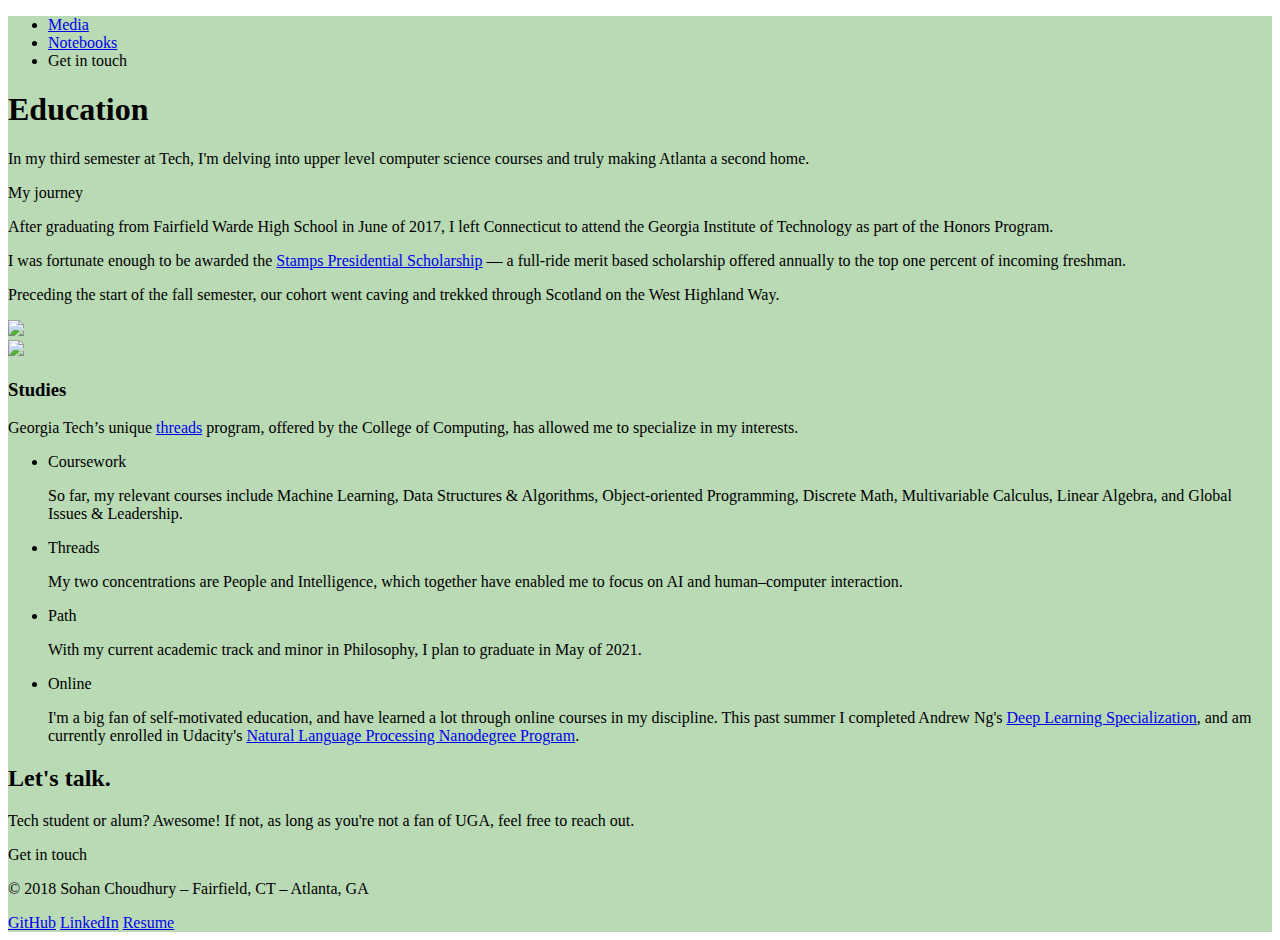
==== education.html @ bd171a66 "name and reference changes for home and education page" ====
<!DOCTYPE html>
<html lang="en-US" prefix="og: http://ogp.me/ns#"><head><meta http-equiv="Content-Type" content="text/html; charset=UTF-8">
<base href=".">


  <meta http-equiv="x-ua-compatible" content="ie=edge">
  <meta name="viewport" content="width=device-width, initial-scale=1, shrink-to-fit=no">
  <title>Education — Sohan</title>
<link rel="alternate" hreflang="en-us" href="education.html">


<meta name="description" content="In my third semester at Tech, I'm delving into upper level computer science courses and truly making Atlanta a second home.">
<link rel="canonical" href="education.html">
<meta property="og:locale" content="en_US">
<meta property="og:type" content="article">
<meta property="og:title" content="Education — Sohan">
<meta property="og:description" content="In my third semester at Tech, I'm delving into upper level computer science courses and truly making Atlanta a second home.">
<meta property="og:url" content="education.html">
<meta property="og:site_name" content="Sohan Choudhury">


<link rel="stylesheet" href="./site_files/styles.css">
<link rel="stylesheet" href="./site_files/style.css">
<link rel="stylesheet" href="./site_files/main.css">
<script src="./site_files/jquery-1.12.4.min.js"></script>

<script type="text/javascript">
/* <![CDATA[ */
var wpcf7 = {"apiSettings":{"root":"http:\/\/www.sohanchoudhury.com\/wp-json\/contact-form-7\/v1","namespace":"contact-form-7\/v1"},"recaptcha":{"messages":{"empty":"Please verify that you are not a robot."}}};
/* ]]> */
</script>

<script>(window.jQuery && jQuery.noConflict()) || document.write('<script src="/wp-includes/js/jquery/jquery.js"><\/script>')</script>
<script src="./site_files/scripts.js"></script>
<script src="./site_files/scripts(1).js"></script>
<script src="./site_files/jquery.cookie.js"></script>

<meta name="generator" content="WPML ver:3.8.4 stt:1,27;">
  <script>
    window.lang = "en"
  </script>

  <link rel="apple-touch-icon" sizes="180x180" href="./try5.png">
  <link rel="icon" type="image/png" sizes="32x32" href="./try5.png">
  <link rel="icon" type="image/png" sizes="16x16" href="./try5.png">
  <link rel="mask-icon" href="./try5.png" color="#000000">
  <meta name="apple-mobile-web-app-title" content="Sohan Choudhury">
  <meta name="application-name" content="SC">
  <meta name="theme-color" content="#ffffff">

  <!-- Global site tag (gtag.js) - Google Analytics -->
<!-- 	<script async="" src="./site_files/js"></script>
	<script>
	  window.dataLayer = window.dataLayer || [];
	  function gtag(){dataLayer.push(arguments);}
	  gtag('js', new Date());
	  gtag('config', 'UA-9826041-20');
	</script> -->

</head>


<body class="services-template-default single single-services postid-96 design-sprint">
    <div id="barba-wrapper">
                  <div class="wrapper" style="background-color: rgb(186, 217, 181);">
            <header class="c-header">
  <div class="c-header__wrap c-container">
    <a class="c-header__item c-brand-logo" href="index.html">
    </a>
    <nav class="c-header__item">
              <ul id="menu-primary-menu" class="c-nav"><li class="menu-item menu-work"><a href="education.html">Media</a></li>
<li class="menu-item menu-journal"><a href="education.html">Notebooks</a></li>  <!-- add target="_blank" before href to open new tab -->

<li class="js-toggle-contact menu-item menu-get-in-touch"><a>Get in touch</a></li>

</ul>
          </nav>
  </div>
</header>

<section class="o-block c-hero js-bg-color " data-color="#BAD9B5">
    <div class="o-block__wrap c-hero__wrap c-container">
      <div class="o-block__item c-hero__item">
        <h1 class="js-animation-item h1-internal">Education</h1>
        <div class="c-hero__content c-shifted">
                      <p>In my third semester at Tech, I'm delving into upper level computer science courses and truly making Atlanta a second home.</p>


                      <a class="c-cta c-cta--primary js-primary-cta u-margin-top-32 js-animation-item">My journey</a>
                  </div>
      </div>
    </div>
  </section>
                   <section class="o-block c-block js-animation-wrapper" style="opacity: 1;">
  <div class="o-block__wrap c-block__wrap c-container has-no-height">
    <div class="o-block__item c-block__item">
      <div class="c-text-block c-shifted js-animation-item" style="opacity: 1;">
       <p><span style="font-weight: 400;">After graduating from Fairfield Warde High School in June of 2017, I left Connecticut to attend the Georgia Institute of Technology as part of the Honors Program.</span></p>
<p><span style="font-weight: 400;">I was fortunate enough to be awarded the <a href='http://stampsps.gatech.edu'>Stamps Presidential Scholarship</a> — a full-ride merit based scholarship offered annually to the top one percent of incoming freshman.</span></p>
<p><span style="font-weight: 400;">Preceding the start of the fall semester, our cohort went caving and trekked through Scotland on the West Highland Way.</span></p>

      </div>
    </div>
  </div>
</section>







          <section class="o-block c-image-block js-animation-wrapper" style="opacity: 1;">
    <div class="o-block__wrap c-image-block__wrap has-item-shadow-default c-container--fluid   has-no-height">
                      <div class="o-block__item c-image-block__item js-animation-item-image js-preload-image has-no-overflow" style="opacity: 1;">
          <img class="image-small" src="./site_files/caving2.jpg" alt="" style="display: none;">

        <img src="./site_files/caving2.jpg" class="is-loaded is-static"></div>
                      <div class="o-block__item c-image-block__item js-animation-item-image js-preload-image has-no-overflow" style="opacity: 1;">

        <img src="./site_files/scotland.jpg" class="is-loaded is-static"></div>
          </div>
  </section>












          <section class="o-block c-block js-animation-wrapper " style="opacity: 1;">
    <div class="o-block__wrap c-block__wrap c-container has-no-height">
      <div class="o-block__item c-block__item u-relative js-animation-item" style="opacity: 1;">
        <div class="c-text-block c-shifted">

                          <h3>Studies</h3>


                              <p class="p1"><span style="font-weight: 400;">Georgia Tech’s unique <a href='https://www.cc.gatech.edu/academics/degree-programs/bachelors/computer-science/threads'>threads</a> program, offered by the College of Computing, has allowed me to specialize in my interests.</span></p>


                                          <ul class="c-list-stepper ">


                                       <li class="c-list-stepper__single ">
                      <div class="c-list-stepper__title">
                        <span>Coursework</span>
                      </div>
                      <div class="c-list-stepper__content">
                        <p>So far, my relevant courses include Machine Learning, Data Structures & Algorithms, Object-oriented Programming, Discrete Math, Multivariable Calculus, Linear Algebra, and Global Issues & Leadership.</p>
                      </div>
                    </li>

                                       <li class="c-list-stepper__single ">
                      <div class="c-list-stepper__title">
                        <span>Threads</span>
                      </div>
                      <div class="c-list-stepper__content">
                        <p> My two concentrations are People and Intelligence, which together have enabled me to focus on AI and human–computer interaction.</p>
                      </div>
                    </li>

                                       <li class="c-list-stepper__single ">
                      <div class="c-list-stepper__title">
                        <span>Path</span>
                      </div>
                      <div class="c-list-stepper__content">
                        <p>With my current academic track and minor in Philosophy, I plan to graduate in May of 2021.</p>
                      </div>
                    </li>
                                       <li class="c-list-stepper__single ">
                      <div class="c-list-stepper__title">
                        <span>Online</span>
                      </div>
                      <div class="c-list-stepper__content">
                        <p>I'm a big fan of self-motivated education, and have learned a lot through online courses in my discipline. This past summer I completed Andrew Ng's <a href='https://www.deeplearning.ai'>Deep Learning Specialization</a>, and am currently enrolled in Udacity's <a href='https://www.udacity.com/course/natural-language-processing-nanodegree--nd892'>Natural Language Processing Nanodegree Program</a>.</p>
                      </div>
                    </li>

                                  </ul>
                                            </div>
      </div>
    </div>
  </section>







  <section class="o-block c-block js-animation-wrapper" style="opacity: 1;">
      <div class="o-block__wrap c-block__wrap c-container">
        <div class="o-block__item c-block__item">
          <h2 class="js-animation-item h2-internal" style="opacity: 1;">Let's talk.</h2>
          <div class="c-block__content c-shifted u-margin-top-50">
                          <p class="js-animation-item u-margin-bottom-50" style="opacity: 1;">Tech student or alum? Awesome! If not, as long as you're not a fan of UGA, feel free to reach out.</p>
                        <a class="c-cta js-animation-item c-cta--primary js-toggle-contact" style="opacity: 1;">Get in touch</a>
          </div>
        </div>
      </div>
    </section>

<footer class="o-block c-footer">
  <div class="o-block__wrap c-footer__wrap c-container">
    <div class="o-block__item c-footer__item">
      <p>© 2018 Sohan Choudhury – Fairfield, CT – Atlanta, GA</p>
    </div>
    <div class="o-block__item c-footer__item">

      <a href="https://github.com/SohanChoudhury" target="blank" class="c-cta c-cta--primary c-cta--extrasmall is-reverse">GitHub</a>
      <a href="https://www.linkedin.com/in/sohan-choudhury" target="blank" class="c-cta c-cta--primary c-cta--extrasmall is-reverse">LinkedIn</a>
      <a href="education.html" target="blank" class="c-cta c-cta--primary c-cta--extrasmall is-reverse">Resume</a>
      <a href="" target="blank" class="c-cta c-cta--primary c-cta--extrasmall is-reverse"></a>
    </div>
  </div>
</footer>

          </div>

        <script src="./site_files/main.js"></script>
        <section class="o-block c-contact js-contact" style="display: none; opacity: 0;">
  <span class="closer js-closer"></span>
  <div class="o-block__wrap c-contact__wrap c-container">
    <div class="o-block__item c-contact__item">
      <div class="cross-closer js-closer">
        <div class="cross-closer__wrap"></div>
      </div>

      <div role="form" class="wpcf7" id="wpcf7-f21-o1" lang="it-IT" dir="ltr">
<div class="screen-reader-response"></div>
<form action="./educationEmail.php" method="post" class="wpcf7-form" novalidate="novalidate" style="opacity: 0; transform: matrix(1, 0, 0, 1, 0, 40);">
<div style="display: none;">
<input type="hidden" name="_wpcf7" value="21" autocomplete="off">
<input type="hidden" name="_wpcf7_version" value="4.9.2" autocomplete="off">
<input type="hidden" name="_wpcf7_locale" value="it_IT" autocomplete="off">
<input type="hidden" name="_wpcf7_unit_tag" value="wpcf7-f21-o1" autocomplete="off">
<input type="hidden" name="_wpcf7_container_post" value="0" autocomplete="off">
</div>
<ul>
<li data-step="1" class="js-is-selected">
    <label>Hi there. What's your name?</label><br>
    <span class="wpcf7-form-control-wrap your-name"><input type="text" name="your-name" value="" size="40" class="wpcf7-form-control wpcf7-text wpcf7-validates-as-required" aria-required="true" aria-invalid="false" autocomplete="off"></span>
  </li>
<li data-step="2">
    <label>How can we help?<span class="js-countdown">0/300<span></span></span></label><p></p>
<p><textarea required="" autofocus="" maxlength="300" name="your-message" class="wpcf7-form-control wpcf7-textarea wpcf7-validates-as-required js-charcount" aria-required="true" aria-invalid="false" autocomplete="off" style="overflow-x: hidden; word-wrap: break-word; overflow-y: scroll;"></textarea>
  </p></li>
<li data-step="3">
    <label>What's your e-mail address?</label><br>
    <span class="wpcf7-form-control-wrap your-email"><input type="email" name="your-email" value="" size="40" class="wpcf7-form-control wpcf7-text wpcf7-email wpcf7-validates-as-required wpcf7-validates-as-email" aria-required="true" aria-invalid="false" autocomplete="off"></span>
  </li>
</ul>
<div class="wpcf7-form-control wpcf7-submit">
  <a class="c-cta c-cta--primary"><input type="submit" value="Send Message" autocomplete="off"></a><br>
  <span>Press ENTER</span>
</div><span class="ajax-loader"></span>
<div class="wpcf7-response-output wpcf7-display-none"></div></form></div>
      <div class="c-contact__controls">
        <p class="c-cta c-cta--primary js-next-step">Proceed</p> <span>press ENTER</span>
      </div>
      <div class="c-contact__thankyou" style="opacity: 0; transform: matrix(1, 0, 0, 1, 0, 40);">
        <h3>Thank You</h3>
        <p>I'll be in touch soon.</p>
      </div>
    </div>
  </div>
</section>
    </div>

</body></html>
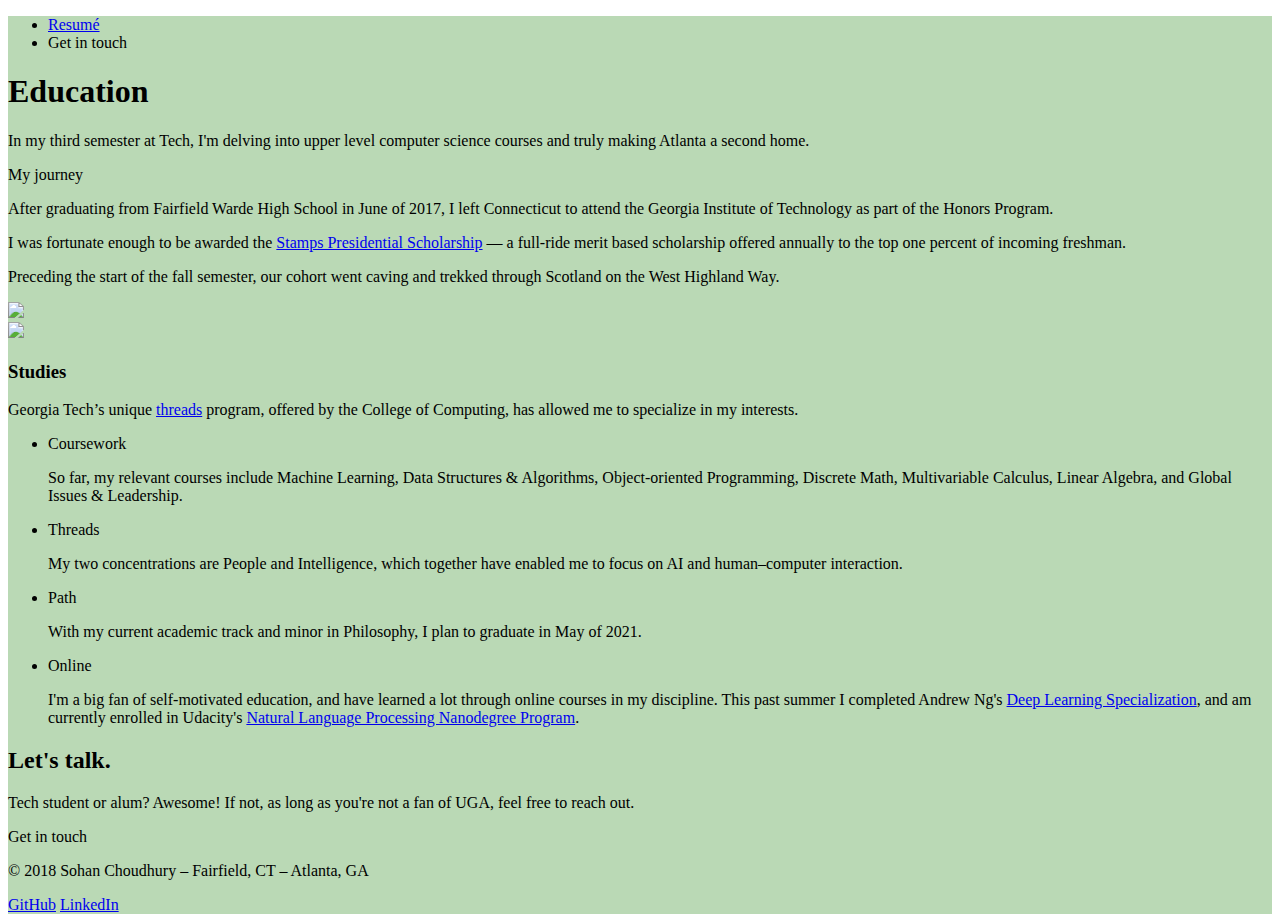
==== commit 85ad4e8e: "pagination and link updates" ====
--- a/education.html
+++ b/education.html
@@ -68,9 +68,11 @@
     <a class="c-header__item c-brand-logo" href="index.html">
     </a>
     <nav class="c-header__item">
-              <ul id="menu-primary-menu" class="c-nav"><li class="menu-item menu-work"><a href="education.html">Media</a></li>
-<li class="menu-item menu-journal"><a href="education.html">Notebooks</a></li>  <!-- add target="_blank" before href to open new tab -->
-
+              <ul id="menu-primary-menu" class="c-nav">
+
+<!-- <li class="menu-item menu-media"><a href="education.html">Media</a></li> -->
+
+<li class="menu-item menu-resume"><a href="education.html">Resumé</a></li>  <!-- add target="_blank" before href to open new tab -->
 <li class="js-toggle-contact menu-item menu-get-in-touch"><a>Get in touch</a></li>
 
 </ul>
@@ -215,7 +217,7 @@
 
       <a href="https://github.com/SohanChoudhury" target="blank" class="c-cta c-cta--primary c-cta--extrasmall is-reverse">GitHub</a>
       <a href="https://www.linkedin.com/in/sohan-choudhury" target="blank" class="c-cta c-cta--primary c-cta--extrasmall is-reverse">LinkedIn</a>
-      <a href="education.html" target="blank" class="c-cta c-cta--primary c-cta--extrasmall is-reverse">Resume</a>
+      <!-- <a href="education.html" target="blank" class="c-cta c-cta--primary c-cta--extrasmall is-reverse">Resume</a> -->
       <a href="" target="blank" class="c-cta c-cta--primary c-cta--extrasmall is-reverse"></a>
     </div>
   </div>
